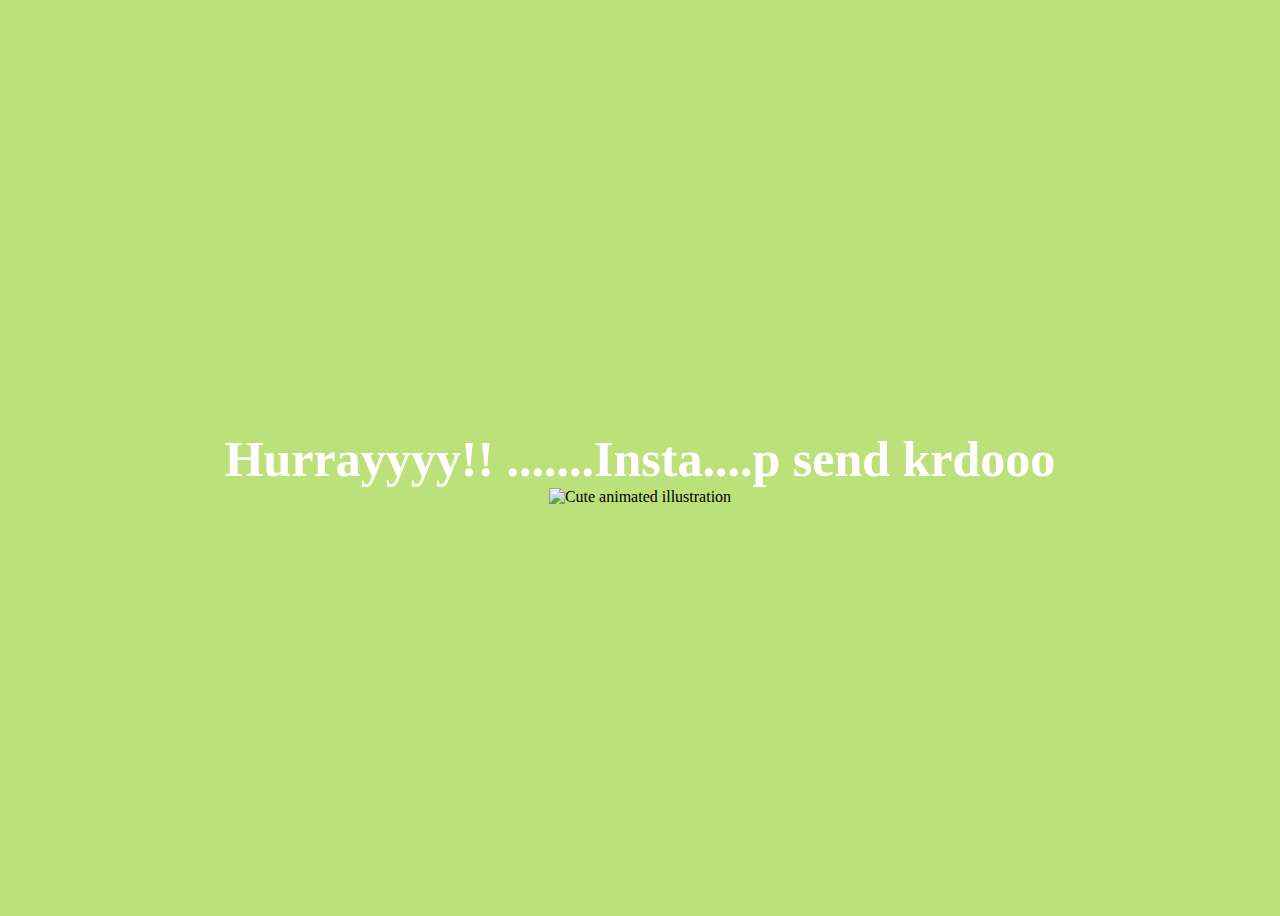
==== yes.html @ 30c5d61a "Add files via upload" ====
<!DOCTYPE html>
<html lang="en">
    <head>
        <link rel="stylesheet" href="./yes_style.css">
    
    </head> 
    <body>
        <div class="container">
            <div >
                <h1 class = "header_text">Hurrayyyy!! .......Insta....p send krdooo</h1>
            </div>
            <div class="gif_container">
                <img src="https://media0.giphy.com/media/T86i6yDyOYz7J6dPhf/giphy.gif" alt="Cute animated illustration">
            </div>
        </div>
       
    </body> 
</html>
---- yes_style.css ----
body {
    display: flex;
    justify-content: center;
    align-items: center;
    height: 100vh;
    background-color: rgb(189, 225, 122);
}

.header_text {
    font-family: 'Nunito';
    font-size: 50px;
    font-weight: bold;
    color: white;
    text-align: center;
    margin-top: 20px;
    margin-bottom: 0px;
}

.gif_container {
    display: flex;
    justify-content: center;
    align-items: center;
}
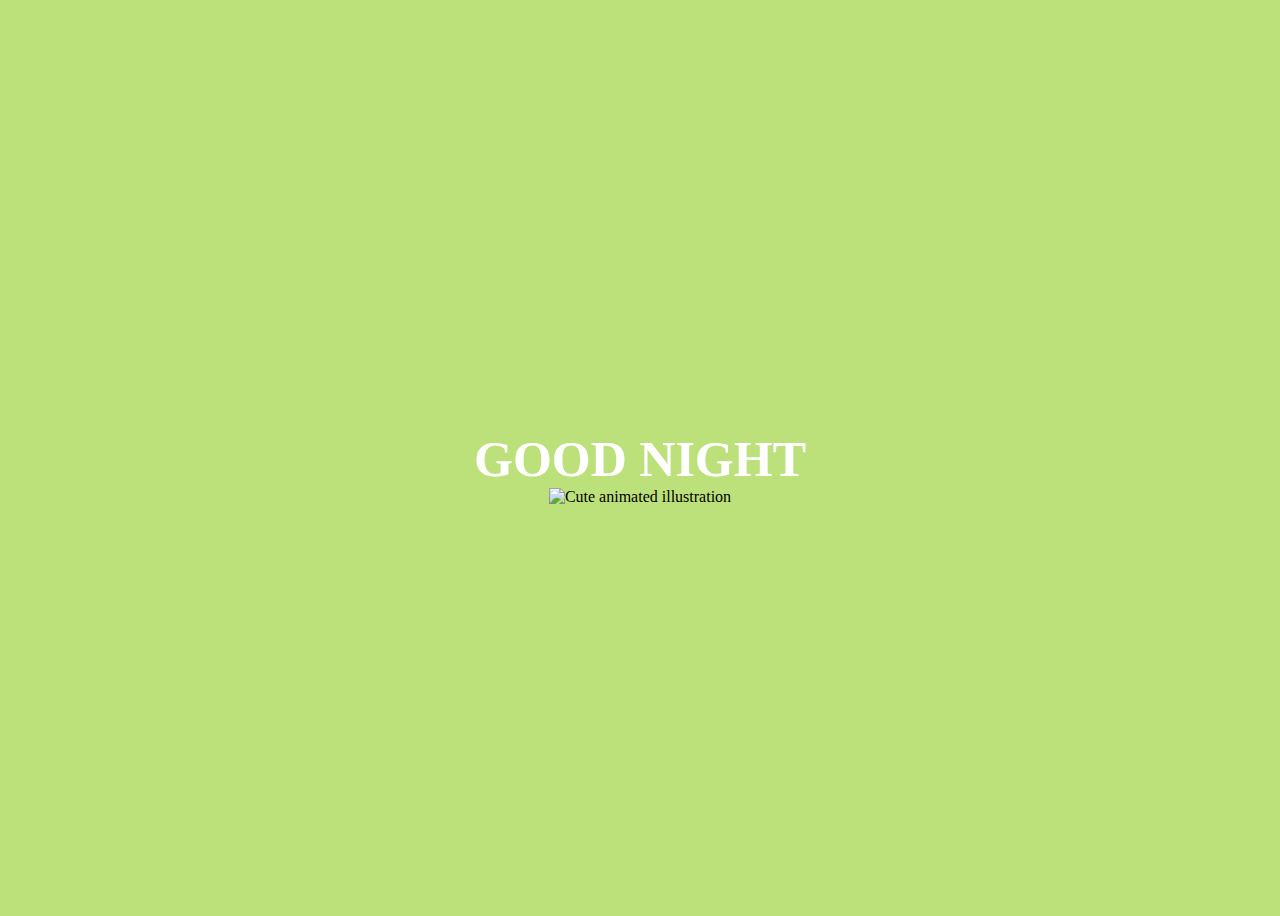
==== commit e7e1b58a: "Update yes.html" ====
--- a/yes.html
+++ b/yes.html
@@ -7,7 +7,7 @@
     <body>
         <div class="container">
             <div >
-                <h1 class = "header_text">Hurrayyyy!! .......Insta....p send krdooo</h1>
+                <h1 class = "header_text">GOOD NIGHT</h1>
             </div>
             <div class="gif_container">
                 <img src="https://media0.giphy.com/media/T86i6yDyOYz7J6dPhf/giphy.gif" alt="Cute animated illustration">
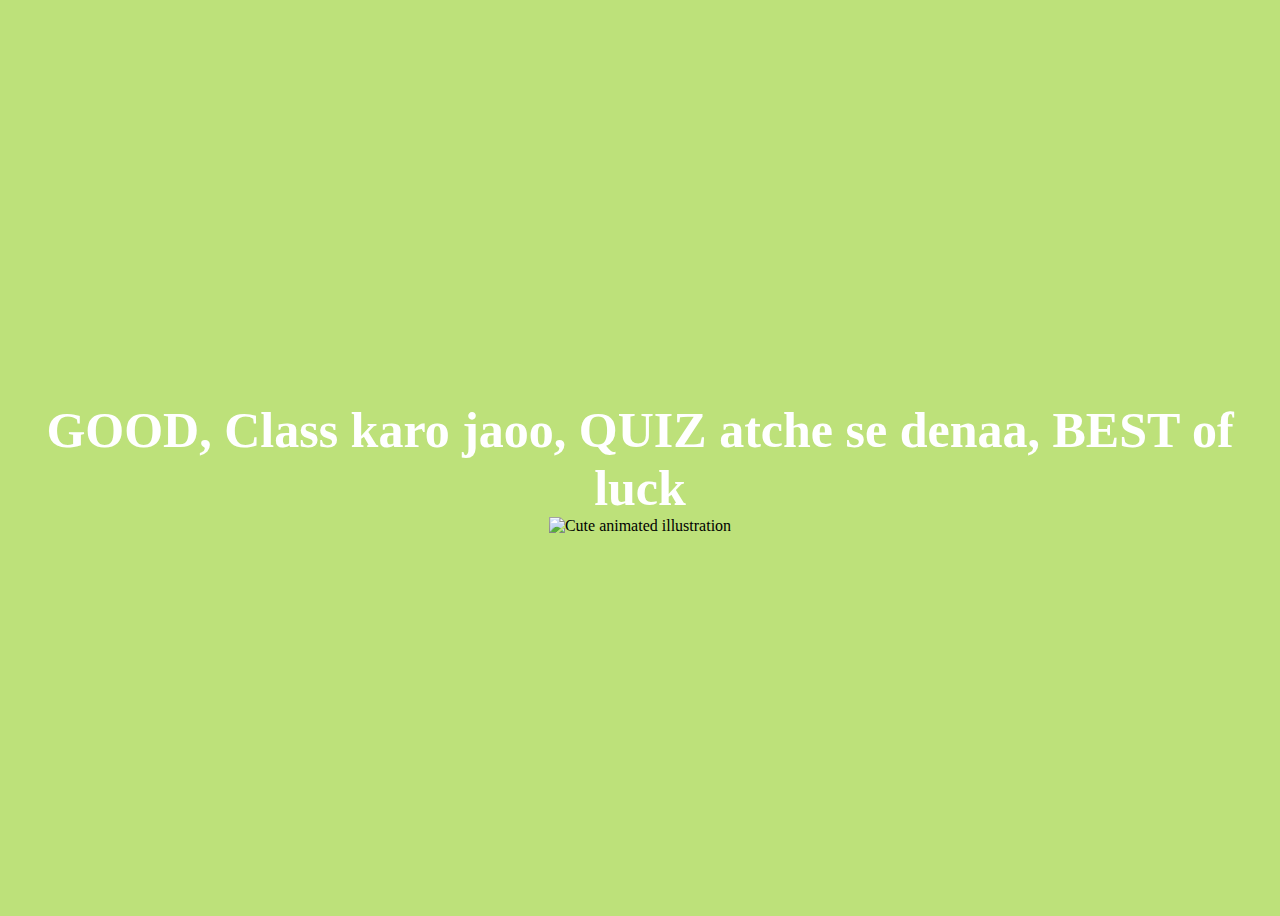
==== commit a388acac: "Update yes.html" ====
--- a/yes.html
+++ b/yes.html
@@ -7,7 +7,7 @@
     <body>
         <div class="container">
             <div >
-                <h1 class = "header_text">GOOD NIGHT</h1>
+                <h1 class = "header_text">GOOD, Class karo jaoo, QUIZ atche se denaa, BEST of luck</h1>
             </div>
             <div class="gif_container">
                 <img src="https://media0.giphy.com/media/T86i6yDyOYz7J6dPhf/giphy.gif" alt="Cute animated illustration">
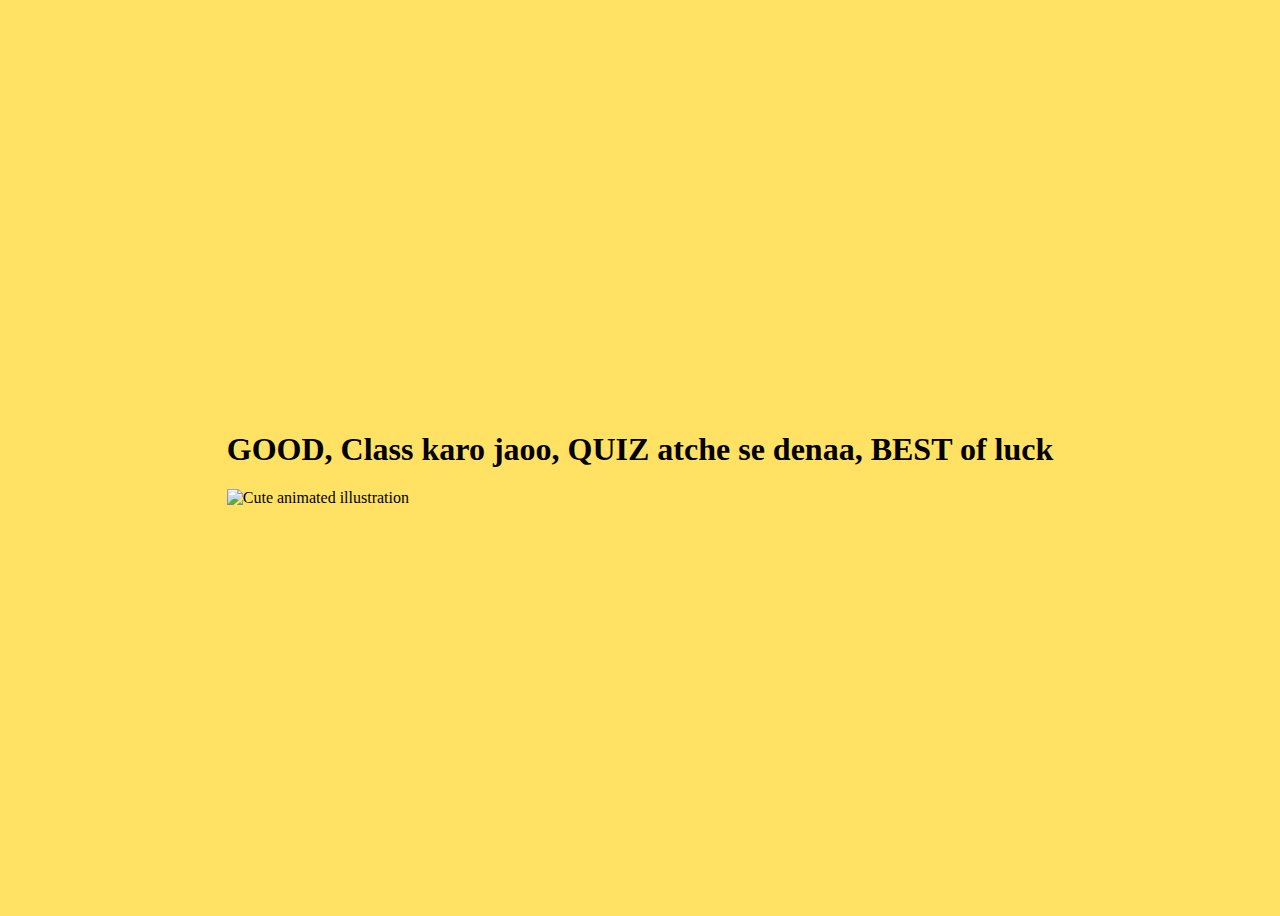
==== commit d029b405: "Update yes.html" ====
--- a/yes.html
+++ b/yes.html
@@ -10,7 +10,7 @@
                 <h1 class = "header_text">GOOD, Class karo jaoo, QUIZ atche se denaa, BEST of luck</h1>
             </div>
             <div class="gif_container">
-                <img src="https://media0.giphy.com/media/T86i6yDyOYz7J6dPhf/giphy.gif" alt="Cute animated illustration">
+                <img src="https://giphy.com/gifs/excited-screaming-jonah-hill-5GoVLqeAOo6PK" alt="Cute animated illustration">
             </div>
         </div>
        
--- a/yes_style.css
+++ b/yes_style.css
@@ -3,17 +3,24 @@
     justify-content: center;
     align-items: center;
     height: 100vh;
-    background-color: rgb(189, 225, 122);
+    background-color: rgb(255, 225, 100);
 }
 
-.header_text {
-    font-family: 'Nunito';
-    font-size: 50px;
-    font-weight: bold;
-    color: white;
-    text-align: center;
-    margin-top: 20px;
-    margin-bottom: 0px;
+<html>
+  <head>
+    <link rel="stylesheet"
+          href="https://fonts.googleapis.com/css2?family=Crimson+Pro">
+    <style>
+      body {
+        font-family: 'Crimson Pro', serif;
+        font-size: 48px;
+      }
+    </style>
+  </head>
+  <body>
+    <div>Making the Web Beautiful!</div>
+  </body>
+</html>
 }
 
 .gif_container {
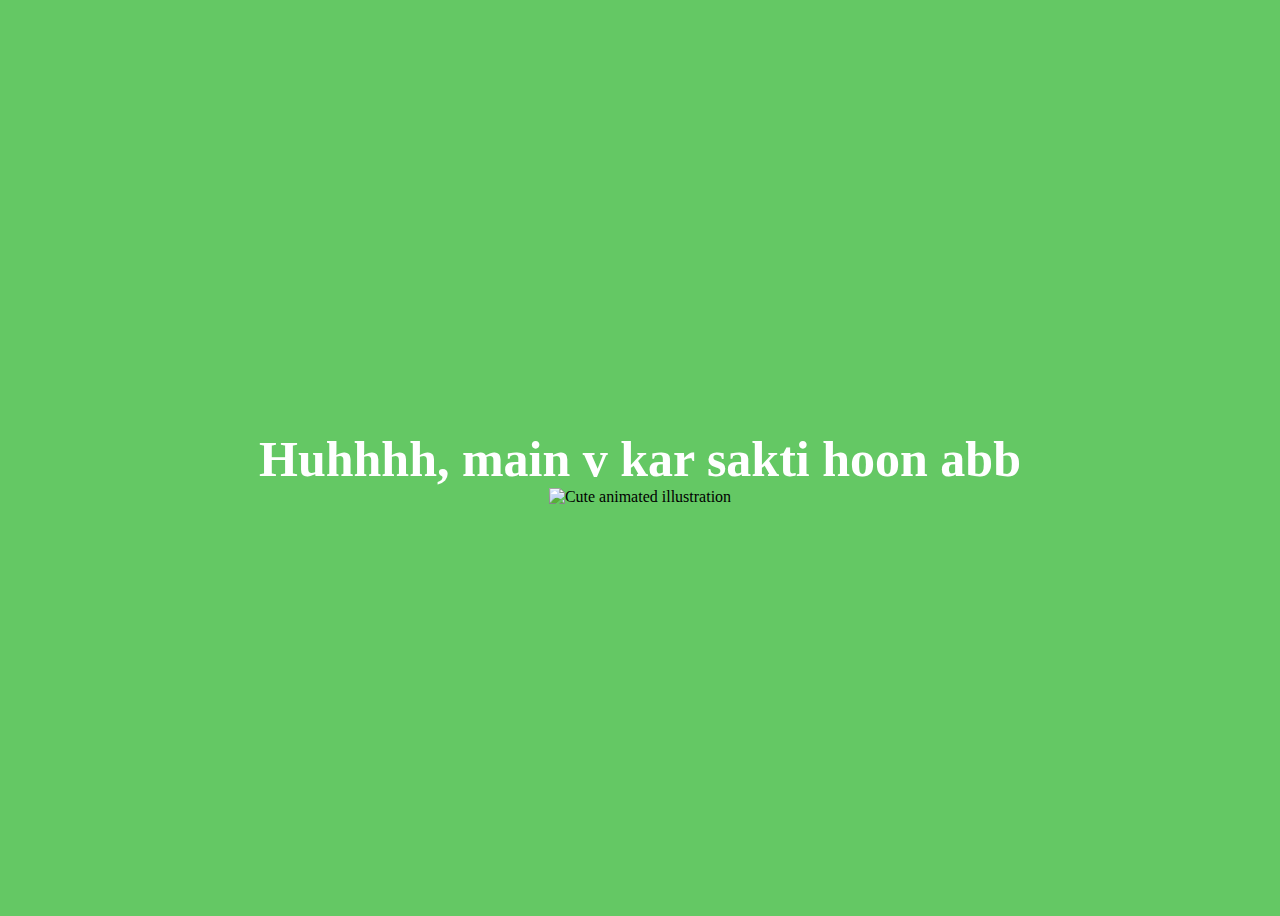
==== commit 5ba81c67: "Update yes.html" ====
--- a/yes.html
+++ b/yes.html
@@ -7,10 +7,10 @@
     <body>
         <div class="container">
             <div >
-                <h1 class = "header_text">GOOD, Class karo jaoo, QUIZ atche se denaa, BEST of luck</h1>
+                <h1 class = "header_text">Huhhhh, main v kar sakti hoon abb</h1>
             </div>
             <div class="gif_container">
-                <img src="https://giphy.com/gifs/excited-screaming-jonah-hill-5GoVLqeAOo6PK" alt="Cute animated illustration">
+                <img src="https://i.giphy.com/media/v1.Y2lkPTc5MGI3NjExeG44NWRmODJkZWEzNDF0aDRzdmo5YmVqNDl6bXo2cHFhYzNkdGlvdCZlcD12MV9pbnRlcm5hbF9naWZfYnlfaWQmY3Q9Zw/NNsm1iRC0BLgc/giphy.gif" alt="Cute animated illustration">
             </div>
         </div>
        
--- a/yes_style.css
+++ b/yes_style.css
@@ -3,24 +3,17 @@
     justify-content: center;
     align-items: center;
     height: 100vh;
-    background-color: rgb(255, 225, 100);
+    background-color: rgb(100, 200, 100);
 }
 
-<html>
-  <head>
-    <link rel="stylesheet"
-          href="https://fonts.googleapis.com/css2?family=Crimson+Pro">
-    <style>
-      body {
-        font-family: 'Crimson Pro', serif;
-        font-size: 48px;
-      }
-    </style>
-  </head>
-  <body>
-    <div>Making the Web Beautiful!</div>
-  </body>
-</html>
+.header_text {
+    font-family: 'Shadows Into Light';
+    font-size: 50px;
+    font-weight: bold;
+    color: white;
+    text-align: center;
+    margin-top: 20px;
+    margin-bottom: 0px;
 }
 
 .gif_container {
